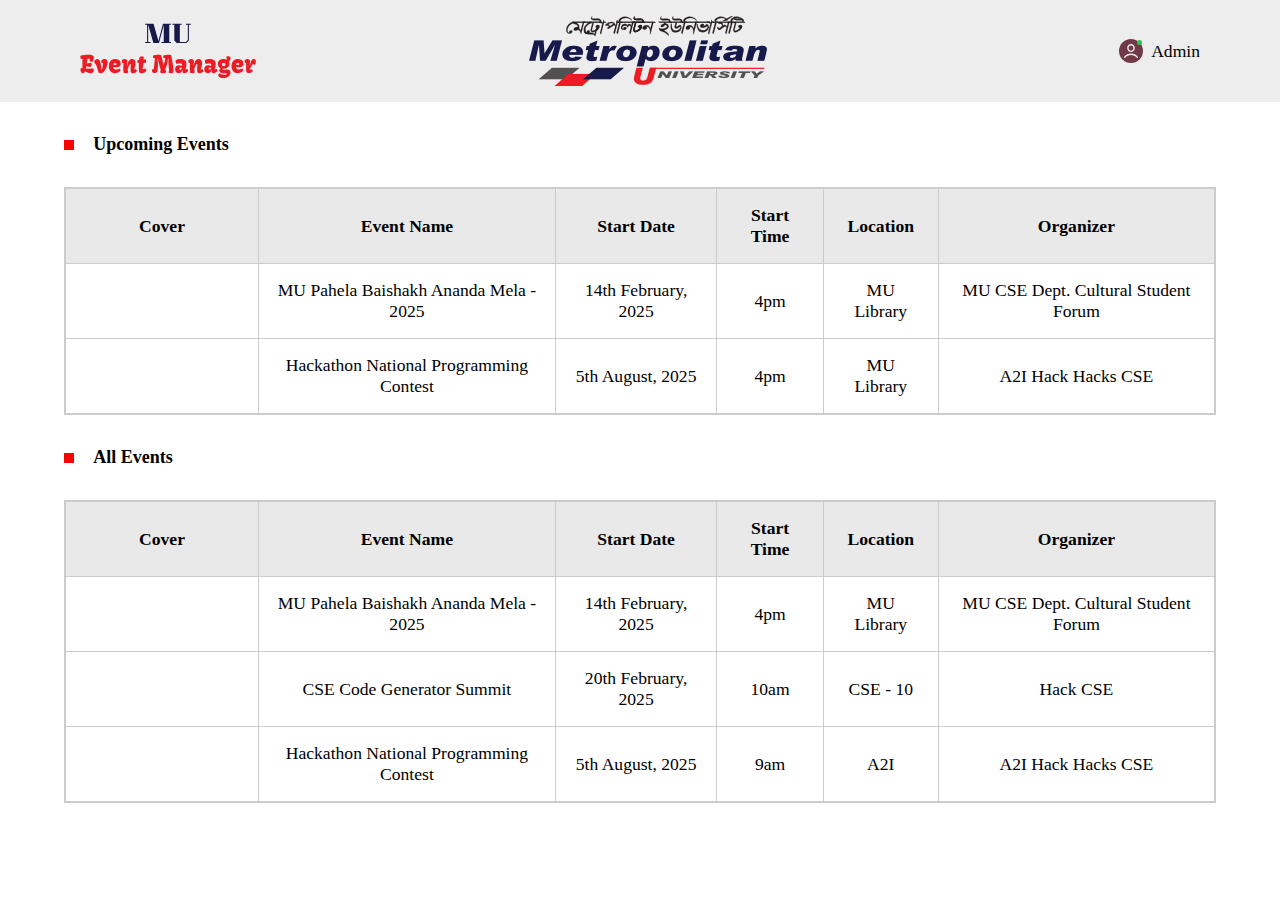
==== index.html @ c722e42d "Rename muSys.html to index.html" ====
<!DOCTYPE html>
<html lang="en">

<head>
  <meta charset="UTF-8">
  <meta name="viewport" content="width=device-width, initial-scale=1.0">
  <title>MU Attendence System</title>
  <link rel="stylesheet" href="style.css">
  <script src="script.js"></script>

  <link rel="stylesheet" href="https://cdnjs.cloudflare.com/ajax/libs/font-awesome/6.5.1/css/all.min.css"
    integrity="sha512-DTOQO9RWCH3ppGqcWaEA1BIZOC6xxalwEsw9c2QQeAIftl+Vegovlnee1c9QX4TctnWMn13TZye+giMm8e2LwA=="
    crossorigin="anonymous" referrerpolicy="no-referrer" />
</head>

<body>
  <!-- HEAD DESIGN -->
  <header>
    <div class="inner-header">

      <div class="column">
        <img src="resources/logo.svg" alt="">
      </div>

      <div class="column logo">
        <img src="resources/mu logo.svg" alt="">
      </div>

      <div class="column signin">
        <img src="resources/signin.svg" alt="">
        Admin
      </div>

    </div>
  </header>
  <!-- HEAD DESIGN END -->


  <!-- RECENT EVENTS -->
  <div class="recent-event">
    <div class="inner-recent-event">

      <div class="event-catName">
        <div class="redBox"></div>
        <p>Upcoming Events</p>
      </div>

      <table class="event-table">
        <thead>
          <th>Cover</th>
          <th>Event Name</th>
          <th>Start Date</th>
          <th class="hide">End Date</th>
          <th>Start Time</th>
          <th class="hide">End Time</th>
          <th>Location</th>
          <th class="hide">Category</th>
          <th>Organizer</th>
          <th class="hide">Phone</th>
        </thead>

        <tbody class="tr1">
          <!-- A ROW -->
          <tr>
            <td>
              <span class="tdImg"><img src="https://dummyimage.com/800x400/000/fff" alt=""></span>
            </td>
            <td class="eventTitle">MU Pahela Baishakh Ananda Mela - 2025</td>
            <td class="eventStartDate">14th February, 2025</td>
            <td class="hide eventEndDate">15th February, 2025</td>
            <td class="eventStartTime">4pm</td>
            <td class="hide eventEndTime">1pm</td>
            <td class="eventLocation">MU Library</td>
            <td class="hide eventCategory">Bengali Heritage</td>
            <td class="eventOrganizer">MU CSE Dept. Cultural Student Forum </td>
            <td class="hide eventPhone">+8801648-718100</td>
            <td class="hide eventDescription">American Airlines is a major airline in the United States headquartered in
              Fort
              Worth, Texas, within the Dallas–Fort Worth metroplex. It is the largest airline in the world when measured
              by scheduled passengers carried, revenue passenger mile.</td>
          </tr>

          <!-- A ROW -->
          <tr>
            <td>
              <span class="tdImg"><img src="https://dummyimage.com/2200x1200/000/fff" alt=""></span>
            </td>
            <td class="eventTitle">Hackathon National Programming Contest</td>
            <td class="eventStartDate">5th August, 2025</td>
            <td class="hide eventEndDate">21th August, 2025</td>
            <td class="eventStartTime">4pm</td>
            <td class="hide eventEndTime">1pm</td>
            <td class="eventLocation">MU Library</td>
            <td class="hide eventCategory">A2I</td>
            <td class="eventOrganizer">A2I Hack Hacks CSE</td>
            <td class="hide eventPhone">+8801777-107258</td>
            <td class="hide eventDescription">Lorem ipsum dolor sit amet consectetur adipisicing elit.</td>
          </tr>
        </tbody>
      </table>
    </div>
  </div>


  <!-- ALL EVENTS -->
  <div class="recent-event">
    <div class="inner-recent-event">

      <div class="event-catName">
        <div class="redBox"></div>
        <p>All Events</p>
      </div>

      <table class="event-table">
        <thead>
          <th>Cover</th>
          <th>Event Name</th>
          <th>Start Date</th>
          <th class="hide">End Date</th>
          <th>Start Time</th>
          <th class="hide">End Time</th>
          <th>Location</th>
          <th class="hide">Category</th>
          <th>Organizer</th>
          <th class="hide">Phone</th>
        </thead>

        <tbody class="tr1">
          <!-- A ROW -->
          <tr>
            <td>
              <span class="tdImg"><img src="https://dummyimage.com/800x400/000/fff" alt=""></span>
            </td>
            <td>MU Pahela Baishakh Ananda Mela - 2025</td>
            <td>14th February, 2025</td>
            <td class="hide">15th February, 2025</td>
            <td>4pm</td>
            <td class="hide">1pm</td>
            <td>MU Library</td>
            <td class="hide">Bengali Heritage</td>
            <td>MU CSE Dept. Cultural Student Forum </td>
            <td class="hide">+8801700-905268</td>
          </tr>
          <!-- A ROW -->
          <tr>
            <td>
              <span class="tdImg"><img src="https://dummyimage.com/1200x700/000/fff" alt=""></span>
            </td>
            <td>CSE Code Generator Summit</td>
            <td>20th February, 2025</td>
            <td class="hide">21th February, 2025</td>
            <td>10am</td>
            <td class="hide">1pm</td>
            <td>CSE - 10</td>
            <td class="hide">Programming Contest</td>
            <td>Hack CSE</td>
            <td class="hide">+8801722-107258</td>
          </tr>
          <!-- A ROW -->
          <tr>
            <td>
              <span class="tdImg"><img src="https://dummyimage.com/2200x1200/000/fff" alt=""></span>
            </td>
            <td>Hackathon National Programming Contest</td>
            <td>5th August, 2025</td>
            <td class="hide">21th August, 2025</td>
            <td>9am</td>
            <td class="hide">6pm</td>
            <td>A2I</td>
            <td class="hide">Programming Contest</td>
            <td>A2I Hack Hacks CSE</td>
            <td class="hide">+8801777-107258</td>
          </tr>

        </tbody>
      </table>
    </div>
  </div>

  <div class="event-data" id="event1">
    <div class="dark-background"></div>
    <div class="cross">&#10005;</div>

    <div class="inner-event-data">

      <!-- TITLE -->
      <div class="event-title">
        <h1></h1>
      </div>

      <div class="main-relative-container">

        <!-- TIMER -->
        <div class="timer">
          <p>Starts</p>
          <div class="time-counter">
            <div class="timerBox hour">04</div>
            <div class="timerBox minutes">21</div>
            <div class="timerBox seconds">46</div>
          </div>
        </div>

        <!-- EVENT DETAILS CONTAINER -->
        <div class="event-container">

          <!-- IMAGE CONTAINER -->
          <div class="column col-1">
            <img src="" alt="">
          </div>

          <!-- EVENT CONTAINER -->
          <div class="column col-2">


            <!-- EVENT LIST NAMES -->
            <div class="event-details">
              <!-- 1st ROW -->
              <div class="event-items">
                <div class="event-box start-date">
                  <p>Start Date</p>
                </div>
                <div class="end-date">
                  <p>End Date</p>
                </div>
                <div class="start-time">
                  <p>Start Time</p>
                </div>
                <div class="end-time">
                  <p>End Time</p>
                </div>
                <div class="loaction">
                  <p>Location</p>
                </div>
                <div class="category">
                  <p>Category</p>
                </div>
              </div>
            </div>



            <!-- EVENT INFORMATION CONTAINER -->
            <div class="event-information">
              <div class="event-objective e-start-date">
                <p></p>
              </div>
              <div class="event-objective e-end-date hide">
                <p></p>
              </div>
              <div class="event-objective e-start-time hide">
                <p></p>
              </div>
              <div class="event-objective e-end-time hide">
                <p></p>
              </div>
              <div class="event-objective e-location hide">
                <p></p>
              </div>
              <div class="event-objective e-category hide">
                <p></p>
              </div>
            </div>

            <div class="organizer-details">
              <div class="flex flexWrap organizer">
                <p>Organizer</p>
                <p>&nbsp; &nbsp;:</p>
                <p class="e-organizer"></p>
              </div>

              <div class="flex description">
                <p>Description</p>
                <p>:</p>
                <p class="e-description"></p>
              </div>

              <div class="flex flexWrap event-info">
                <p>Phone</p>
                <p>&nbsp; &nbsp;&nbsp; &nbsp;&nbsp; &nbsp;:</p>
                <p><a href="#"><i class="fa-solid fa-phone"></i> <span class="e-phone"></span></a></p>
              </div>

              <div class="share-event">
                <div class="share-icons">
                  <p>Share the event : </p>
                  <a href="#" title="Facebook"><i class="fa-brands fa-facebook"></i></a>
                  <a href="#" title="Messenger"><i class="fa-brands fa-facebook-messenger"></i></a>
                  <a href="#" title="Instagram"><i class="fa-brands fa-instagram"></i></a>
                  <a href="#" title="WhatsApp"><i class="fa-brands fa-whatsapp"></i></a>
                  <a href="#" title="Twitter"><i class="fa-brands fa-x-twitter"></i></a>
                  <a href="#" title="Linkedin"><i class="fa-brands fa-linkedin"></i></a>
                </div>
              </div>
            </div>
          </div>
        </div>





      </div>

    </div>
  </div>





  <script src="script.js"></script>
</body>

</html>
---- style.css ----
* {
    margin: 0;
    padding: 0;
    box-sizing: border-box;
    text-decoration: none;
}

a {
    color: #000000;
}

body {
    width: 100%;
    height: auto;
    font-size: 1.1rem;
}

img {
    display: block;
    width: 100%;
    height: auto;
}

.show {
    display: block;
    animation: fadeIn 0.5s ease;
}

.hide {
    display: none;
    animation: fadeOut 0.5s ease;
}

header {
    width: 100%;
    background-color: #EDEDED;
}

.inner-header {
    position: relative;
    width: 90%;
    display: flex;
    justify-content: space-between;
    align-items: center;
    margin: auto;
    padding: 1rem;
    flex-wrap: wrap;
    transition: all 0.5s ease;
}

.inner-header .column {
    min-width: 10rem;
    max-width: 50rem;
    display: flex;
    justify-content: center;
    align-items: center;
}

.inner-header .signin {
    position: relative;
    display: flex;
    justify-content: flex-end;
    align-items: center;
    height: 1.5rem;
    gap: 0.5rem;
}

.inner-header .signin img {
    width: auto;
    height: 100%;
}


/* RECENT EVENTS STYLE */
.recent-event {
    margin-top: 2rem;
    width: 100%;
}

.inner-recent-event {
    display: flex;
    flex-direction: column;
    gap: 2rem;
    width: 90%;
    position: relative;
    margin: auto;
}

.event-catName {
    display: flex;
    flex-direction: row;
    gap: 1.2rem;
    align-items: center;
}

.event-catName .redBox {
    width: 10px;
    height: 10px;
    background-color: red;
}

.event-catName p {
    font-weight: 600;
    font-size: large;
}

/* UPCOMING TABLE START */
.event-table {
    display: block;
    max-width: 100%;
    min-width: 60%;
    overflow-x: scroll;
    text-align: center;
    border: 1px solid #ccc;
    border-collapse: collapse;
    scroll-behavior: smooth;
    transition: all 0.5s ease;
}

.event-table thead {
    background-color: #e9e9e9;
}

.event-table th,
td {
    border: 1px solid #ccc;
    padding: 1rem;
}

.event-table tr:hover {
    background-color: #E8FFEA;
    cursor: pointer;
}

.event-table .tdImg {
    display: flex;
    justify-content: center;
    align-items: center;
    min-width: 10rem;
    max-width: 18rem;
    height: auto;
    padding: 1rem;
}

.event-table .tdImg img {
    width: 100%;
    height: auto;
}

/* Scrollbar CSS */
.event-table::-webkit-scrollbar {
    width: 1rem;
    min-height: 0.4rem;
    max-height: 0.6rem;
}

.event-table::-webkit-scrollbar-button {
    background-color: #fff;
}

/* Track */
.event-table::-webkit-scrollbar-track {
    background-color: #dddddd;
}

/* Handle */
.event-table::-webkit-scrollbar-thumb {
    width: 1rem;
    height: 0.4rem;
    display: block;
    background: transparent;
    background-color: #fff;
    border: 1px solid #ccc;
    border-radius: 1rem;
    transition: all 0.3s ease;
}

/* Handle on hover */
.event-table::-webkit-scrollbar-thumb:hover {
    background: #f8f3f3;
}


/* POPUP EVENT DATA */
.event-data {
    width: 100%;
    height: 100%;
    position: fixed;
    display: flex;
    justify-content: center;
    align-items: center;
    top: 0;
    left: 0;
    z-index: 1;
    display: none;
}

.event-data .dark-background {
    width: 100vw;
    height: 100vh;
    background-color: #000000de;
    position: absolute;
    top: 0;
    left: 0;
    z-index: 1;
}

.event-data .cross {
    width: 3rem;
    height: 3rem;
    color: white;
    background-color: #272626;
    border-radius: 50%;
    display: flex;
    justify-content: center;
    align-items: center;
    position: absolute;
    top: 1rem;
    right: 1rem;
    cursor: pointer;
    z-index: inherit;
    transition: all 0.3s ease;
    animation: chokkorBack 0.5s ease;
}

.event-data .cross:hover {
    color: red;
    background-color: #e9e9e9;
    transition: all 0.3s ease;
    animation: chokkor 0.5s ease;
}

@keyframes chokkor {
    from {
        transform: rotate(0deg);
    }

    to {
        transform: rotate(360deg);
    }
}

@keyframes chokkorBack {
    from {
        transform: rotate(360deg);
    }

    to {
        transform: rotate(0deg);
    }
}

.inner-event-data {
    position: relative;
    width: 90%;
    height: 500px;
    display: flex;
    justify-content: center;
    align-items: center;
    flex-direction: column;
    z-index: inherit;
}

.inner-event-data .event-title {
    position: relative;
    color: black;
    display: flex;
    width: 35rem;
    transform: translateY(1rem);
    justify-content: center;
    align-items: center;
    text-align: center;
    background-color: #fff;
    border-radius: 1rem 1rem 0 0;
}

.inner-event-data .event-title h1 {
    font-size: 1.2rem;
    padding: 0.6rem;
    color: red;
}

/*  -----------------------------
        MAIN EVENT CONTAINER
    -----------------------------*/
.main-relative-container {
    display: flex;
    position: relative;
    width: 100%;
    height: auto;
    margin-top: 1rem;
    background-color: #fff;
    border-radius: 1rem;
    flex-direction: column;
    transition: all 0.5s ease;
}

/*  -----------------------------
        MAIN EVENT CONTAINER
    -----------------------------*/

/* TIMER */
.timer {
    position: relative;
    display: flex;
    justify-content: flex-end;
    align-items: center;
    gap: 1rem;
    width: inherit;
    height: 2rem;
    padding: 1rem;
    margin: 1rem 0;
}

.time-counter {
    display: flex;
    justify-content: center;
    align-items: center;
    gap: 0.5rem;
}

.time-counter .timerBox {
    background-color: #790303;
    height: 2rem;
    width: 2rem;
    display: flex;
    align-items: center;
    justify-content: center;
    color: #fff;
    border-radius: 0.2rem;
}

.time-counter .hour::after {
    content: 'hour';
    position: absolute;
    bottom: -0.8rem;
    font-size: 0.5rem;
    color: #424242;
}

.time-counter .minutes::after {
    content: 'minutes';
    position: absolute;
    bottom: -0.8rem;
    font-size: 0.5rem;
    color: #424242;
}

.time-counter .seconds::after {
    content: 'seconds';
    position: absolute;
    bottom: -0.8rem;
    font-size: 0.5rem;
    color: #424242;
}



/* EVENT CONTAINER */
.event-container {
    position: relative;
    display: grid;
    grid-template-areas:
        "ax bx";
    gap: 1rem;
    width: 90%;
    height: auto;
    margin: auto;
    transition: all 0.3s ease;
}

/* Scrollbar CSS */
.event-container::-webkit-scrollbar {
    width: 1rem;
    min-height: 0.4rem;
    max-height: 0.6rem;
}

.event-container::-webkit-scrollbar-button {
    background-color: #fff;
}

/* Track */
.event-container::-webkit-scrollbar-track {
    background-color: #dddddd;
}

/* Handle */
.event-container::-webkit-scrollbar-thumb {
    width: 1rem;
    height: 0.4rem;
    display: block;
    background: transparent;
    background-color: #fff;
    border: 1px solid #ccc;
    border-radius: 1rem;
    transition: all 0.3s ease;
}

/* Handle on hover */
.event-container::-webkit-scrollbar-thumb:hover {
    background: #f8f3f3;
}


@media screen and (max-width:720px) {
    
    .event-items {
        margin-top: 0 !important;
    }
    .timer {
        font-size: small;
    }

    .timer .timerBox {
        width: 1.2rem;
        height: 1.2rem;
    }

    .time-counter {
        font-size: 0.5rem;
    }

    .time-counter .hour::after {
        top: -0.5rem;
    }

    .time-counter .minutes::after {
        top: -0.5rem;
    }

    .time-counter .seconds::after {
        top: -0.5rem;
    }

    .inner-event-data .event-title {
        visibility: hidden;
    }

    .event-container {
        grid-template-areas:
            "ax"
            "bx";
        transition: all 0.3s ease;
        gap: 0;
    }

    .main-relative-container {
        width: 98vw;
        height: 90vh !important;
    }

    .event-container .column img {
        width: 50% !important;
        height: auto;
        transition: all 0.3s ease;
        padding: 0 !important;
    }

    .flex {
        flex-wrap: wrap;
    }

    .event-container .col-2 {
        padding: 1rem 0;
    }

    .inner-header {
        gap: 2rem;
        justify-content: center;
    }

    .inner-header .logo {
        width: 100%;
        order: -1;
    }

    .inner-header .signin {
        justify-content: center;
    }
}

@media screen and (max-width:1080px) {

    .event-information {
        margin-top: 0.5rem;
    }
    .event-items {
        margin-top: 1rem;
    }
}

.event-container .column {
    position: relative;
    width: 100%;
    display: flex;
    justify-content: center;
    flex-direction: column;
    width: auto;
    height: auto;
}

.event-container .column img {
    margin: auto;
    width: 100%;
    height: auto;
    padding: 0 0 1rem 0;
    transition: all 0.3s ease;
}

.event-container .col-1 {
    width: 100%;
}

.event-container .col-2 {
    overflow-x: scroll;
}

/* EVENT DETAILS */
.event-details {
    position: relative;
    display: flex;
    flex-direction: column;
    min-width: 25rem;
    max-width: 100%;
    height: inherit;
    font-size: 1rem;
}

.event-details .event-items {
    position: relative;
    display: flex;
    justify-content: flex-start;
    align-items: center;
    flex-direction: row;
    gap: 0.5rem;
    width: 100%;
    height: 2.2rem;
    text-align: center;
}

/* FOR JS */
.event-box {
    position: relative;
    display: flex;
    padding: 0.5rem;
    border: 1px solid #c99898;
    border-radius: 0.4rem 0.4rem 0 0;
    background-color: #ffe8e8;
}

.event-information {
    display: flex;
    justify-content: center;
    align-items: center;
    background-color: #a9d3b7;
    height: auto;
    padding: 1rem;
    color: red;
    font-weight: 600;
    text-align: center;
}

.event-objective {
    padding: 1rem;
}

/* EVENT OBJECTIVE HIDE */
.event-information .end-date,
.event-information .start-time,
.event-information .end-time,
.event-information .location,
.event-information .category {
    display: none;
}



/* ROW 3 */
.organizer-details {
    margin-top: 1rem;
    display: flex;
    flex-direction: column;
    gap: 1rem;
}

.flex {
    display: flex;
    gap: 1rem;
}

.flexWrap {
    flex-wrap: wrap;
}

.organizer {
    display: flex;
    gap: 1rem;
}

.share-event {
    display: flex;
    justify-content: flex-end;
}

.share-event .share-icons {
    display: flex;
    gap: 0.5rem;
    transition: all 0.3s ease;
}

.share-event .share-icons a:hover {
    color: red;
    transition: all 0.3s ease;
}

/* EVENT INFORMATION CONTAINER */
.left2Right {
    animation: left2Right 0.3s ease;
}

.event-items>div {
    cursor: pointer;
    height: auto;
}

.event-information>div {
    animation: bottom2Top 0.5s ease;
}

@keyframes bottom2Top {
    0% {
        opacity: 0;
        transform: translateY(1rem);
    }

    70% {
        opacity: 1;
        transform: translateY(-0.4rem);
    }

    100% {
        opacity: 1;
        transform: translateY(0);
    }
}

@keyframes left2Right {
    0% {
        transform: translateX(-100%);
    }

    100% {
        transform: translateX(0);
    }
}
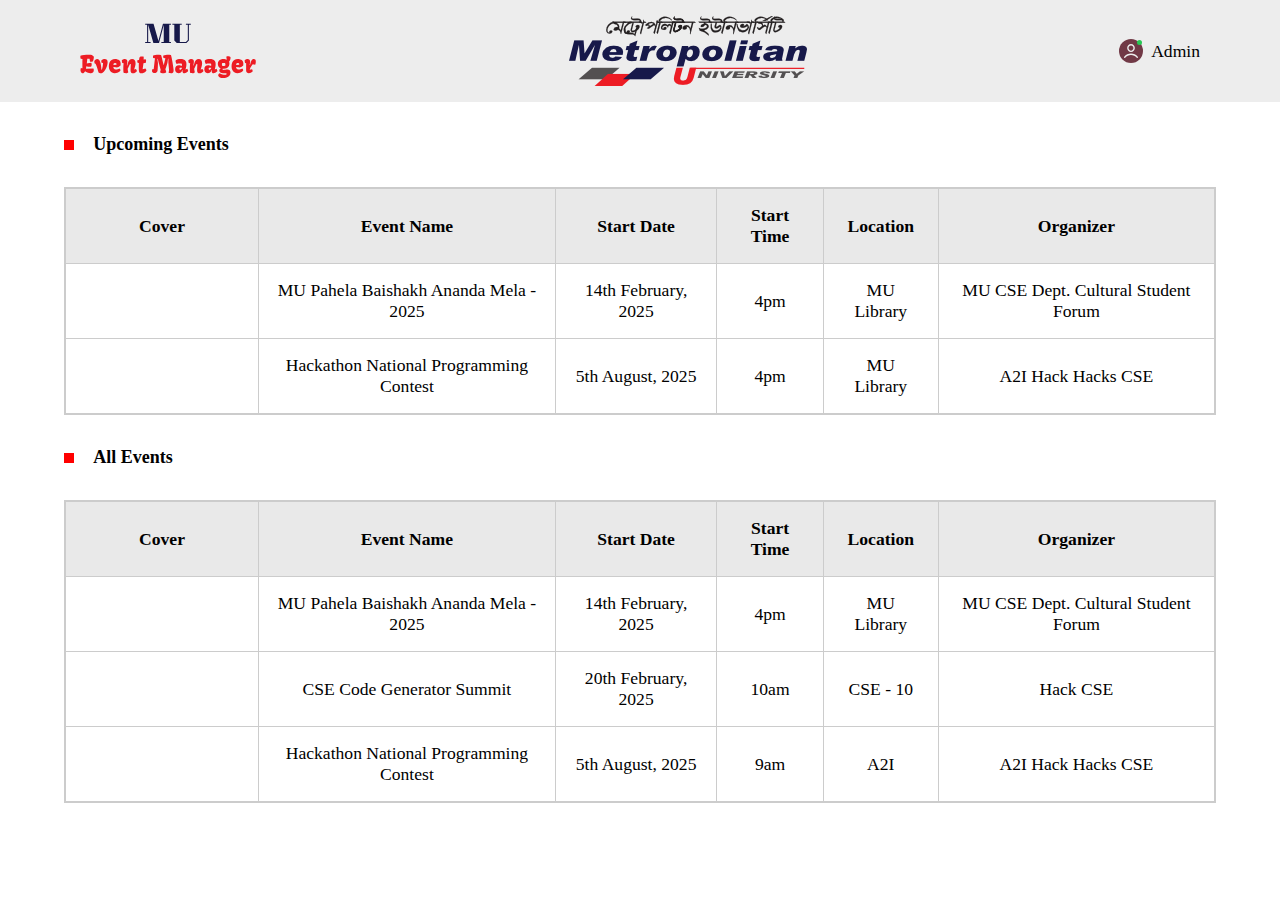
==== commit e0bba4c7: "Timer Added" ====
--- a/index.html
+++ b/index.html
@@ -194,6 +194,7 @@
         <div class="timer">
           <p>Starts</p>
           <div class="time-counter">
+            <div class="timerBox day">04</div>
             <div class="timerBox hour">04</div>
             <div class="timerBox minutes">21</div>
             <div class="timerBox seconds">46</div>
@@ -311,4 +312,4 @@
   <script src="script.js"></script>
 </body>
 
-</html>
+</html>--- a/style.css
+++ b/style.css
@@ -49,7 +49,7 @@
 }
 
 .inner-header .column {
-    min-width: 10rem;
+    min-width: 5rem;
     max-width: 50rem;
     display: flex;
     justify-content: center;
@@ -330,6 +330,14 @@
     border-radius: 0.2rem;
 }
 
+.time-counter .day::after {
+    content: 'day';
+    position: absolute;
+    bottom: -0.8rem;
+    font-size: 0.5rem;
+    color: #424242;
+}
+
 .time-counter .hour::after {
     content: 'hour';
     position: absolute;
@@ -421,6 +429,10 @@
         font-size: 0.5rem;
     }
 
+    .time-counter .day::after {
+        top: -0.5rem;
+    }
+
     .time-counter .hour::after {
         top: -0.5rem;
     }
@@ -463,6 +475,7 @@
 
     .event-container .col-2 {
         padding: 1rem 0;
+        overflow-x: scroll;
     }
 
     .inner-header {
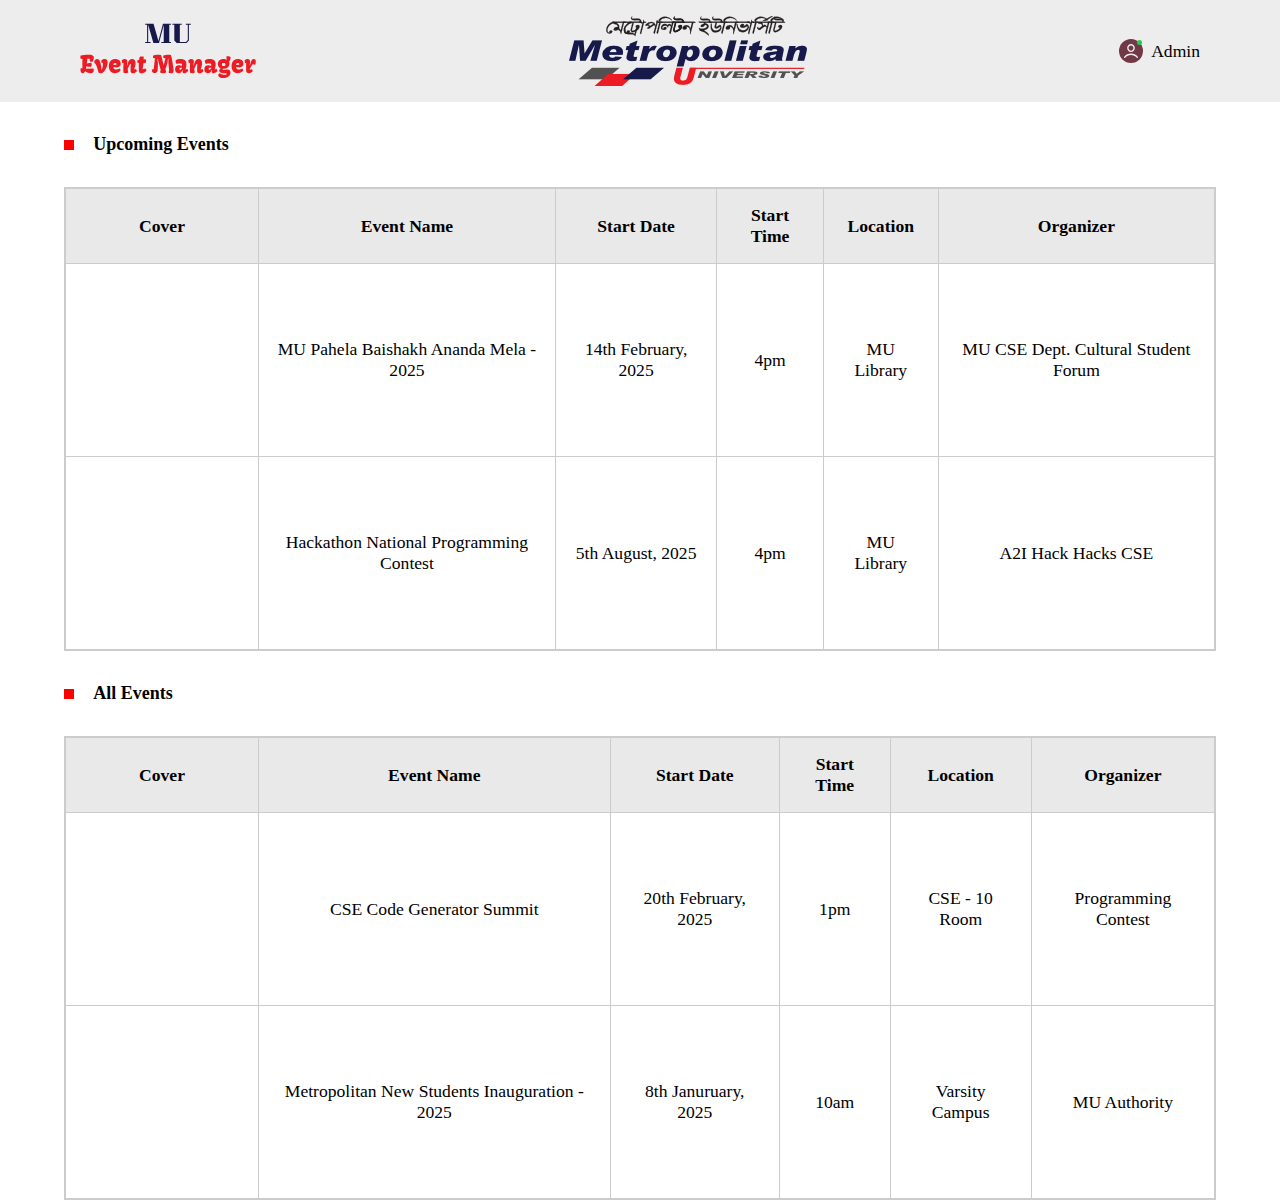
==== commit 1d067ce8: "The Metropolitan University Event Management Front-end Completed b Surajit Singha Sisir" ====
--- a/index.html
+++ b/index.html
@@ -103,6 +103,7 @@
 
 
   <!-- ALL EVENTS -->
+
   <div class="recent-event">
     <div class="inner-recent-event">
 
@@ -129,53 +130,41 @@
           <!-- A ROW -->
           <tr>
             <td>
-              <span class="tdImg"><img src="https://dummyimage.com/800x400/000/fff" alt=""></span>
-            </td>
-            <td>MU Pahela Baishakh Ananda Mela - 2025</td>
-            <td>14th February, 2025</td>
-            <td class="hide">15th February, 2025</td>
-            <td>4pm</td>
-            <td class="hide">1pm</td>
-            <td>MU Library</td>
-            <td class="hide">Bengali Heritage</td>
-            <td>MU CSE Dept. Cultural Student Forum </td>
-            <td class="hide">+8801700-905268</td>
-          </tr>
-          <!-- A ROW -->
-          <tr>
-            <td>
               <span class="tdImg"><img src="https://dummyimage.com/1200x700/000/fff" alt=""></span>
             </td>
-            <td>CSE Code Generator Summit</td>
-            <td>20th February, 2025</td>
-            <td class="hide">21th February, 2025</td>
-            <td>10am</td>
-            <td class="hide">1pm</td>
-            <td>CSE - 10</td>
-            <td class="hide">Programming Contest</td>
-            <td>Hack CSE</td>
-            <td class="hide">+8801722-107258</td>
+            <td class="eventTitle">CSE Code Generator Summit</td>
+            <td class="eventStartDate">20th February, 2025</td>
+            <td class="hide eventEndDate">21th February, 2025</td>
+            <td class="eventStartTime">1pm</td>
+            <td class="hide eventEndTime">5pm</td>
+            <td class="eventLocation">CSE - 10 Room</td>
+            <td class="hide eventCategory">Bengali Heritage</td>
+            <td class="eventOrganizer">Programming Contest</td>
+            <td class="hide eventPhone">+8801648-718100</td>
+            <td class="hide eventDescription">The International Collegiate Programming Contest is an algorithmic programming contest for college students. Teams of three, representing their university</td>
           </tr>
+
           <!-- A ROW -->
           <tr>
             <td>
               <span class="tdImg"><img src="https://dummyimage.com/2200x1200/000/fff" alt=""></span>
             </td>
-            <td>Hackathon National Programming Contest</td>
-            <td>5th August, 2025</td>
-            <td class="hide">21th August, 2025</td>
-            <td>9am</td>
-            <td class="hide">6pm</td>
-            <td>A2I</td>
-            <td class="hide">Programming Contest</td>
-            <td>A2I Hack Hacks CSE</td>
-            <td class="hide">+8801777-107258</td>
+            <td class="eventTitle">Metropolitan New Students Inauguration - 2025</td>
+            <td class="eventStartDate">8th Januruary, 2025</td>
+            <td class="hide eventEndDate">8th Januruary 2025</td>
+            <td class="eventStartTime">10am</td>
+            <td class="hide eventEndTime">2pm</td>
+            <td class="eventLocation">Varsity Campus</td>
+            <td class="hide eventCategory">Inauguration</td>
+            <td class="eventOrganizer">MU Authority</td>
+            <td class="hide eventPhone">+880152-107258</td>
+            <td class="hide eventDescription">This innovative new event will take place at the prestigious Walt Disney World® Resort in February 2026, marking a significant milestone</td>
           </tr>
-
         </tbody>
       </table>
     </div>
   </div>
+
 
   <div class="event-data" id="event1">
     <div class="dark-background"></div>
@@ -312,4 +301,4 @@
   <script src="script.js"></script>
 </body>
 
-</html>+</html>
--- a/style.css
+++ b/style.css
@@ -133,18 +133,19 @@
 }
 
 .event-table .tdImg {
+    position: relative;
     display: flex;
     justify-content: center;
     align-items: center;
     min-width: 10rem;
-    max-width: 18rem;
-    height: auto;
-    padding: 1rem;
+    max-width: 40rem;
+    min-height: 10rem;
+    max-height: 20rem;
 }
 
 .event-table .tdImg img {
-    width: 100%;
-    height: auto;
+    width: 70%;
+    object-fit: cover;
 }
 
 /* Scrollbar CSS */
